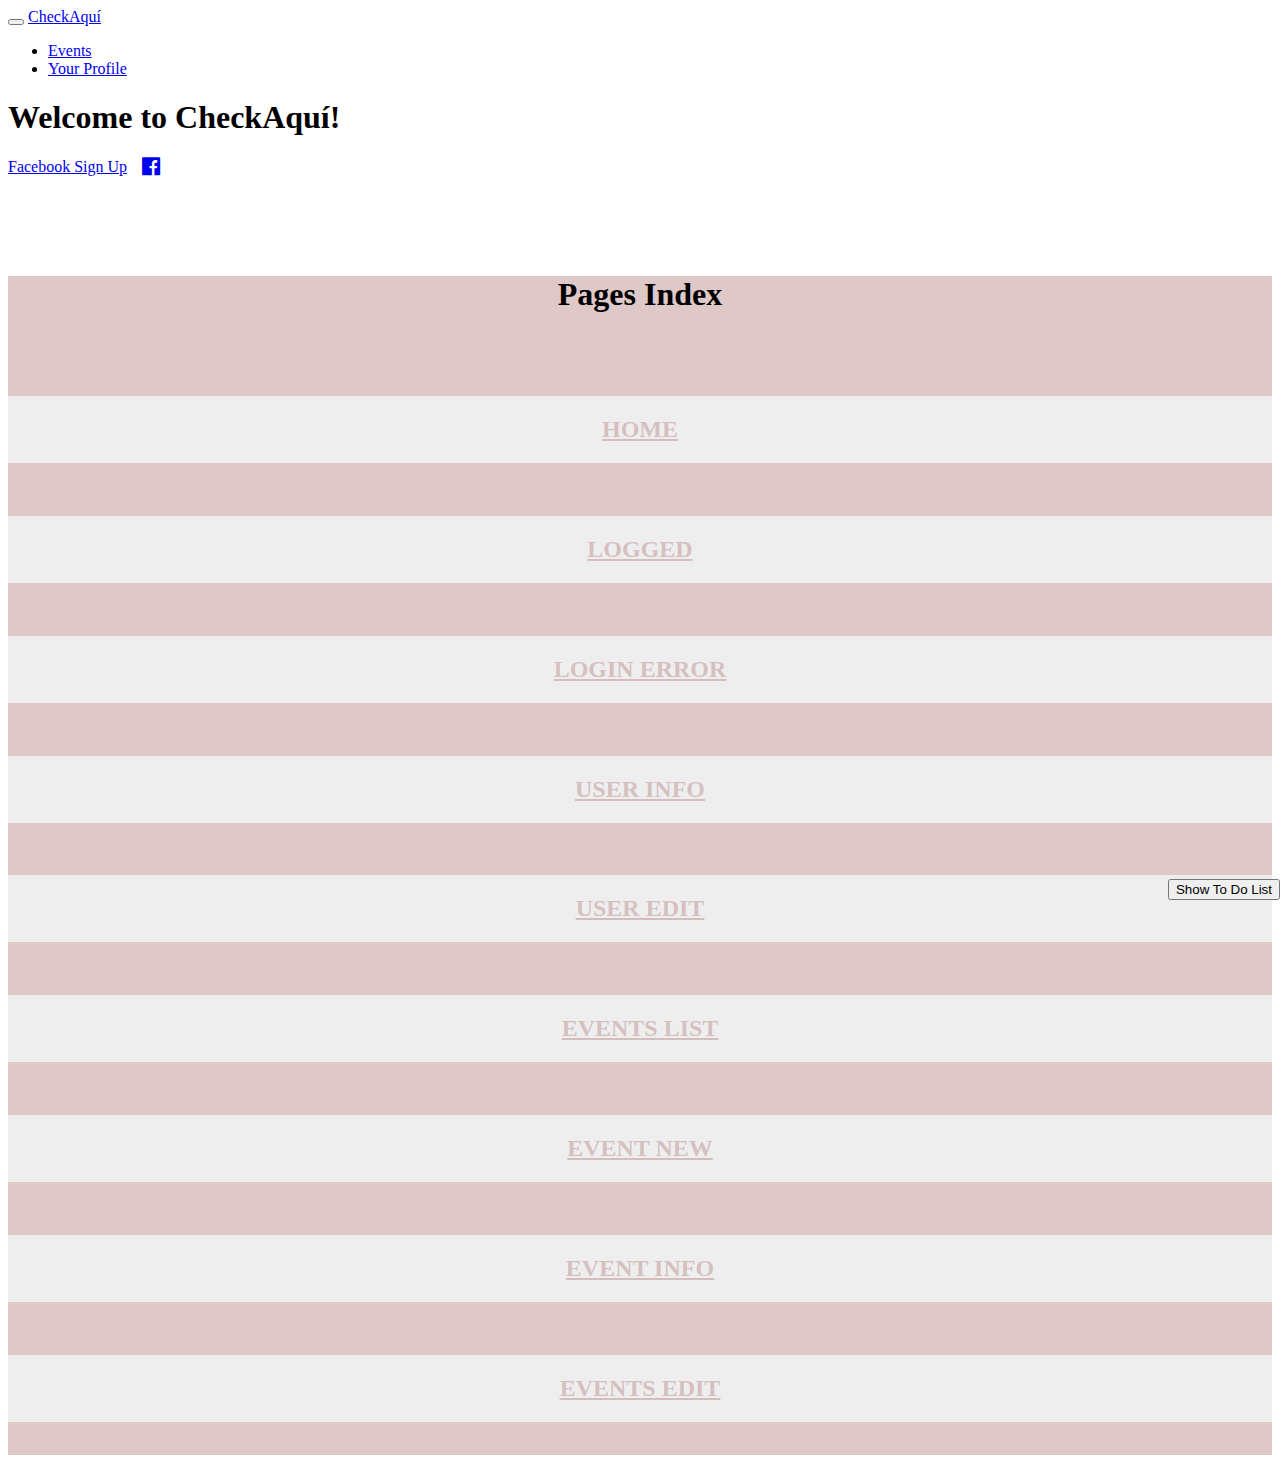
==== index.html @ 8a4e9f43 "First Mockup Commit" ====
<!DOCTYPE html>
<html>
    
    <head>
        <meta charset="utf-8">
        <meta name="viewport" content="width=device-width, initial-scale=1">
        <script type="text/javascript" src="http://cdnjs.cloudflare.com/ajax/libs/jquery/2.0.3/jquery.min.js"></script>
        <script type="text/javascript" src="http://netdna.bootstrapcdn.com/bootstrap/3.3.2/js/bootstrap.min.js"></script>
        <link rel="stylesheet" href="http://cdnjs.cloudflare.com/ajax/libs/font-awesome/4.3.0/css/font-awesome.min.css">
        <link rel="stylesheet" href="http://pingendo.github.io/pingendo-bootstrap/themes/default/bootstrap.css">
        <link rel="stylesheet" href="common.css">

<style>

#mockups{
    background:rgba(157, 88, 88, 0.33);
    margin-top:100px;
}

#mockups > div > div{
    text-align: center;
    min-height: 100px;
    vertical-align: middle;
}

#mockups h2{
    background: #EEE;
    padding: 20px;
}

#mockups h2 a{
    color:rgba(173, 114, 114, 0.39);
}

.btn-primary {
    margin-top: 40px;
}

.btn-primary i{
    margin-left: 10px;
}

</style>


    </head>
    
    <body>
        <div class="navbar navbar-default navbar-static-top">
            <div class="container-fluid">
                <div class="navbar-header">
                    <button type="button" class="navbar-toggle" data-toggle="collapse" data-target="#navbar-ex-collapse">
                        <span class="sr-only">Toggle navigation</span>
                        <span class="icon-bar"></span>
                        <span class="icon-bar"></span>
                        <span class="icon-bar"></span>
                    </button>
                    <a class="navbar-brand" href="index.html"><span>CheckAquí</span></a>
                </div>
                <div class="collapse navbar-collapse" id="#navbar-ex-collapse">
                    <ul class="nav navbar-nav navbar-right">
                        <li>
                            <a href="events-list.html">Events</a>
                        </li>
                        <li class="active">
                            <a href="user-info.html">Your Profile</a>
                        </li>
                    </ul>
                </div>
            </div>
        </div>
        <div class="section">
            <div class="container">
                <div class="row">
                    <div class="col-md-12 text-center">
                        <h1>Welcome to CheckAquí!</h1>
                        <a href="user-welcome.html" class="btn btn-lg btn-primary">Facebook Sign Up<i class="fa fa-facebook-official fa-fw fa-lg"></i></a>
                    </div>
                </div>
            </div>
        </div>
        <div class="container" id="mockups">
            <div class="row">
                <div class="col-md-12">
                    <h1>Pages Index</h1>
                </div>
            </div>
            <div class="row">
                <div class="col-md-3">
                    <h2><a href="index.html">HOME</a></h2>
                </div>
                <div class="col-md-3">
                    <h2><a href="user-welcome.html">LOGGED</a></h2>
                </div>
                <div class="col-md-3">
                    <h2><a href="user-login-error.html">LOGIN ERROR</a></h2>
                </div>
            </div>
            <div class="row">
                <div class="col-md-3">
                    <h2><a href="user-info.html">USER INFO</a></h2>
                </div>
                <div class="col-md-3">
                    <h2><a href="user-edit.html">USER EDIT</a></h2>
                </div>
            </div>
            <div class="row">
                <div class="col-md-3">
                    <h2><a href="events-list.html">EVENTS LIST</a></h2>
                </div>
                <div class="col-md-3">
                    <h2><a href="event-new.html">EVENT NEW</a></h2>
                </div>
                <div class="col-md-3">
                    <h2><a href="event-info.html">EVENT INFO</a></h2>
                </div>
                <div class="col-md-3">
                    <h2><a href="event-edit.html">EVENTS EDIT</a></h2>
                </div>
            </div>
        </div>

<script>
    jQuery(document).ready(function(){
    
        var requirements = {
            "Name": true,
            "Email": true,
            "Password": true,
            "Phone": false,
        };
    
        $.toDos(requirements);
    
    });
</script>

<link rel="stylesheet" href="to-dos.css">
<script src="jquery.to-do.js"></script>
<script src="common.js"></script>

    </body>

</html>
---- common.css ----
.page-header {
    margin: 0px 0 20px;
}

.page-header h1{
    margin-top: 0px;
}

.btn i{
	margin-left:10px;
}

.btn-link.text-danger{
	color: #d9534f;
}
---- to-dos.css ----
.pluginWarning{
    display: none;
}

#showReq{
  position: fixed;
  bottom: 0;
  right: 0;
}

#req{
    display: none;
    position: fixed;
    right:0;
    top:50px;
    background:#000;
    z-index: 9000;
    padding: 15px;
    font-family: Courier;
    color:rgba(255,0,0,1);
}

#req h1{
    margin-top: 0;
    font-family: Courier;
    background: rgba(36, 101, 147, 0.6);
    color: #000;
    padding: 10px;
}


#req div{
    max-width: 500px;
    margin-bottom: 10px;
}

#req div:before {
    content: "[ X ]  ";
}

.true{
    color:green;
}

#req div.true:before {
    content: "[ OK ] ";
}
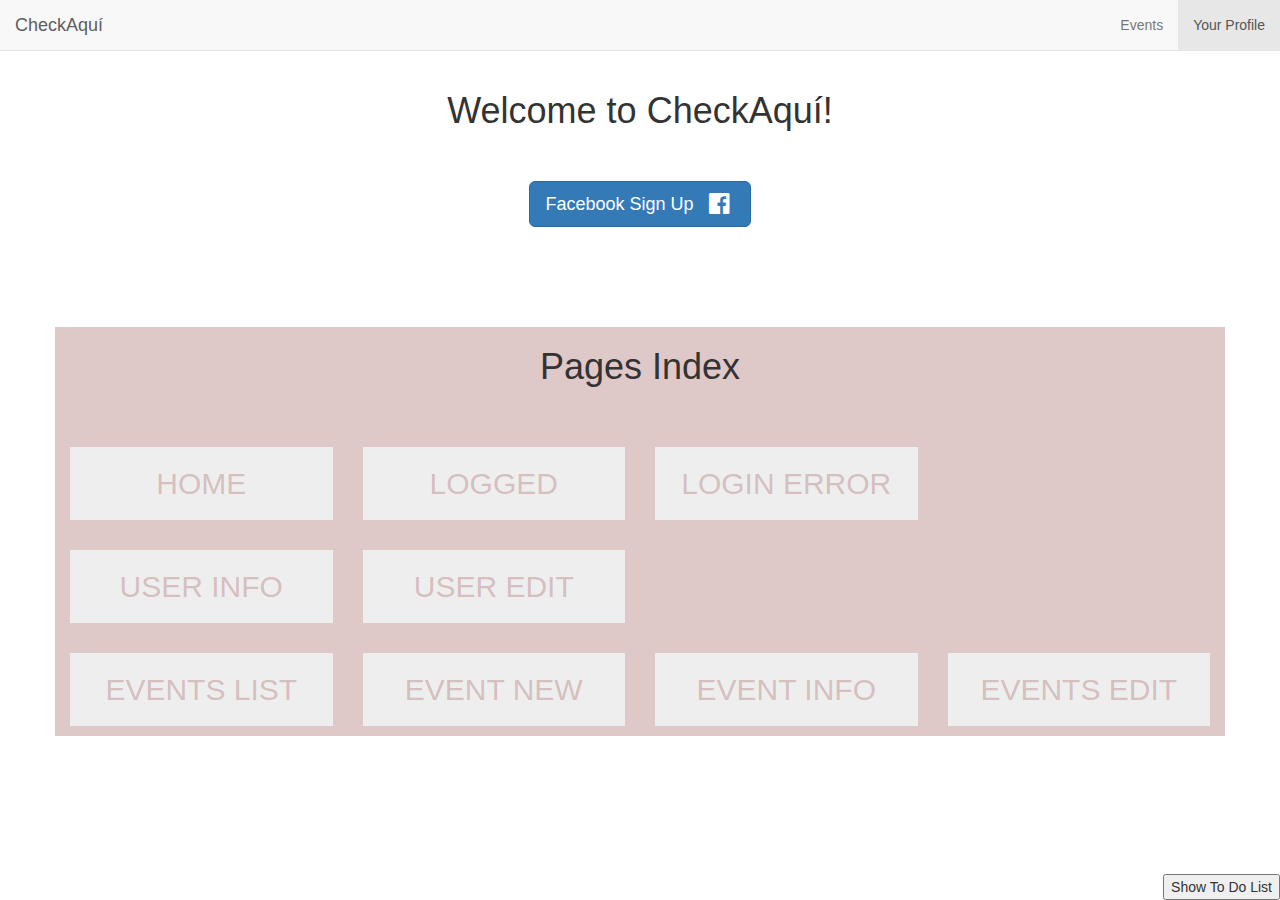
==== commit 5d079574: "Library src update (https)" ====
--- a/index.html
+++ b/index.html
@@ -4,10 +4,10 @@
     <head>
         <meta charset="utf-8">
         <meta name="viewport" content="width=device-width, initial-scale=1">
-        <script type="text/javascript" src="http://cdnjs.cloudflare.com/ajax/libs/jquery/2.0.3/jquery.min.js"></script>
-        <script type="text/javascript" src="http://netdna.bootstrapcdn.com/bootstrap/3.3.2/js/bootstrap.min.js"></script>
-        <link rel="stylesheet" href="http://cdnjs.cloudflare.com/ajax/libs/font-awesome/4.3.0/css/font-awesome.min.css">
-        <link rel="stylesheet" href="http://pingendo.github.io/pingendo-bootstrap/themes/default/bootstrap.css">
+        <script src="https://ajax.googleapis.com/ajax/libs/jquery/2.1.3/jquery.min.js"></script>
+        <script src="https://maxcdn.bootstrapcdn.com/bootstrap/3.3.4/js/bootstrap.min.js"></script>
+        <link rel="stylesheet" href="https://maxcdn.bootstrapcdn.com/font-awesome/4.3.0/css/font-awesome.min.css">
+        <link rel="stylesheet" href="https://maxcdn.bootstrapcdn.com/bootstrap/3.3.4/css/bootstrap.min.css">
         <link rel="stylesheet" href="common.css">
 
 <style>
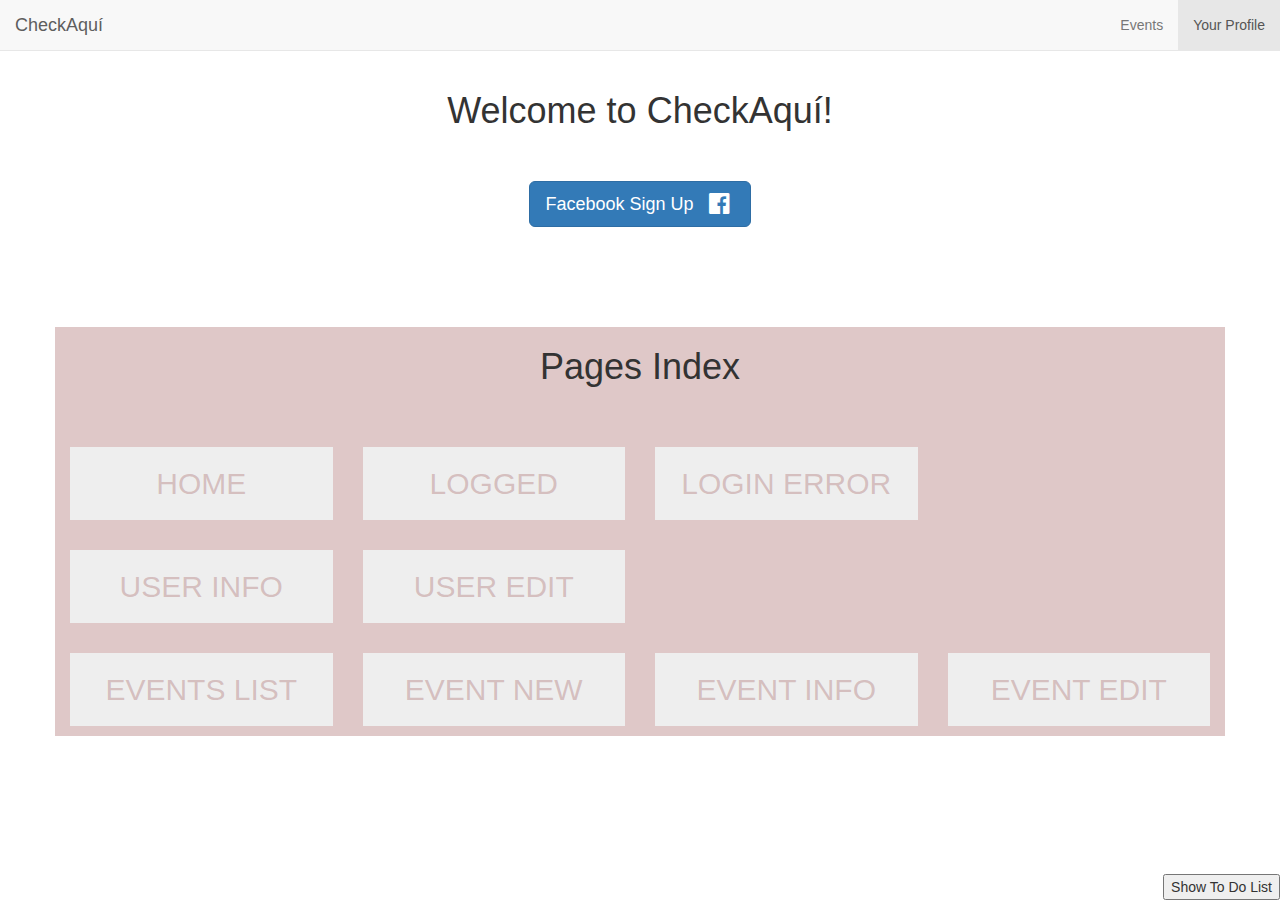
==== commit f8096557: "assets paths update & others" ====
--- a/index.html
+++ b/index.html
@@ -4,11 +4,11 @@
     <head>
         <meta charset="utf-8">
         <meta name="viewport" content="width=device-width, initial-scale=1">
-        <script src="https://ajax.googleapis.com/ajax/libs/jquery/2.1.3/jquery.min.js"></script>
-        <script src="https://maxcdn.bootstrapcdn.com/bootstrap/3.3.4/js/bootstrap.min.js"></script>
+        <script src="./assets/js/lib/jquery.min.js"></script>
+        <script src="./assets/js/lib/bootstrap.min.js"></script>
         <link rel="stylesheet" href="https://maxcdn.bootstrapcdn.com/font-awesome/4.3.0/css/font-awesome.min.css">
-        <link rel="stylesheet" href="https://maxcdn.bootstrapcdn.com/bootstrap/3.3.4/css/bootstrap.min.css">
-        <link rel="stylesheet" href="common.css">
+        <link rel="stylesheet" href="./assets/css/lib/bootstrap.min.css">
+        <link rel="stylesheet" href="./assets/css/common.css">
 
 <style>
 
@@ -115,7 +115,7 @@
                     <h2><a href="event-info.html">EVENT INFO</a></h2>
                 </div>
                 <div class="col-md-3">
-                    <h2><a href="event-edit.html">EVENTS EDIT</a></h2>
+                    <h2><a href="event-edit.html">EVENT EDIT</a></h2>
                 </div>
             </div>
         </div>
@@ -135,9 +135,9 @@
     });
 </script>
 
-<link rel="stylesheet" href="to-dos.css">
-<script src="jquery.to-do.js"></script>
-<script src="common.js"></script>
+<link rel="stylesheet" href="./assets/css/lib/jquery.to-dos.css">
+<script src="./assets/js/lib/jquery.to-do.js"></script>
+<script src="./assets/js/common.js"></script>
 
     </body>
 
--- a/assets/css/common.css
+++ b/assets/css/common.css
@@ -0,0 +1,16 @@
+
+.page-header {
+    margin: 0px 0 20px;
+}
+
+.page-header h1{
+    margin-top: 0px;
+}
+
+.btn i{
+	margin-left:10px;
+}
+
+.btn-link.text-danger{
+	color: #d9534f;
+}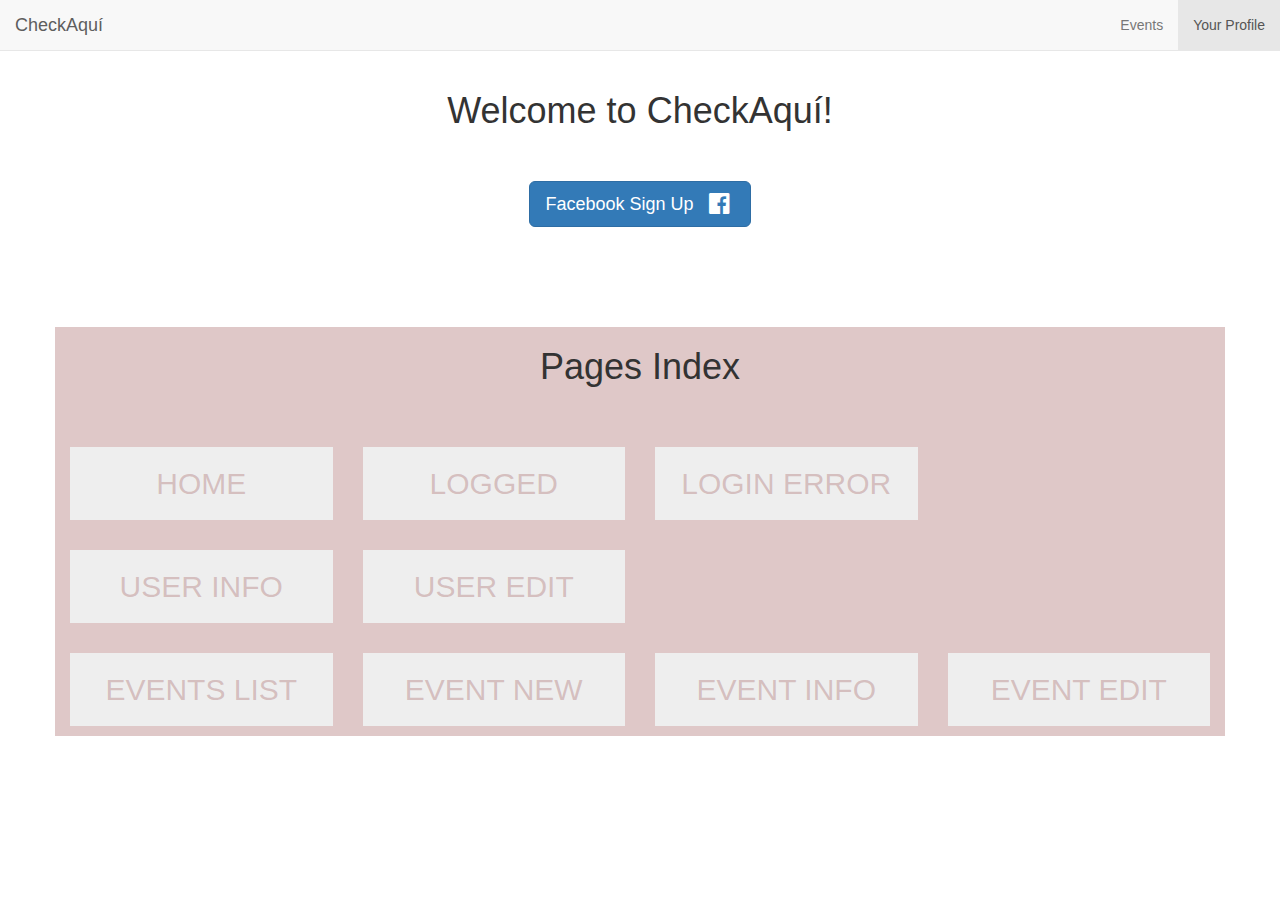
==== commit 8d1d4201: "updates" ====
--- a/index.html
+++ b/index.html
@@ -120,25 +120,6 @@
             </div>
         </div>
 
-<script>
-    jQuery(document).ready(function(){
-    
-        var requirements = {
-            "Name": true,
-            "Email": true,
-            "Password": true,
-            "Phone": false,
-        };
-    
-        $.toDos(requirements);
-    
-    });
-</script>
-
-<link rel="stylesheet" href="./assets/css/lib/jquery.to-dos.css">
-<script src="./assets/js/lib/jquery.to-do.js"></script>
-<script src="./assets/js/common.js"></script>
-
     </body>
 
 </html>